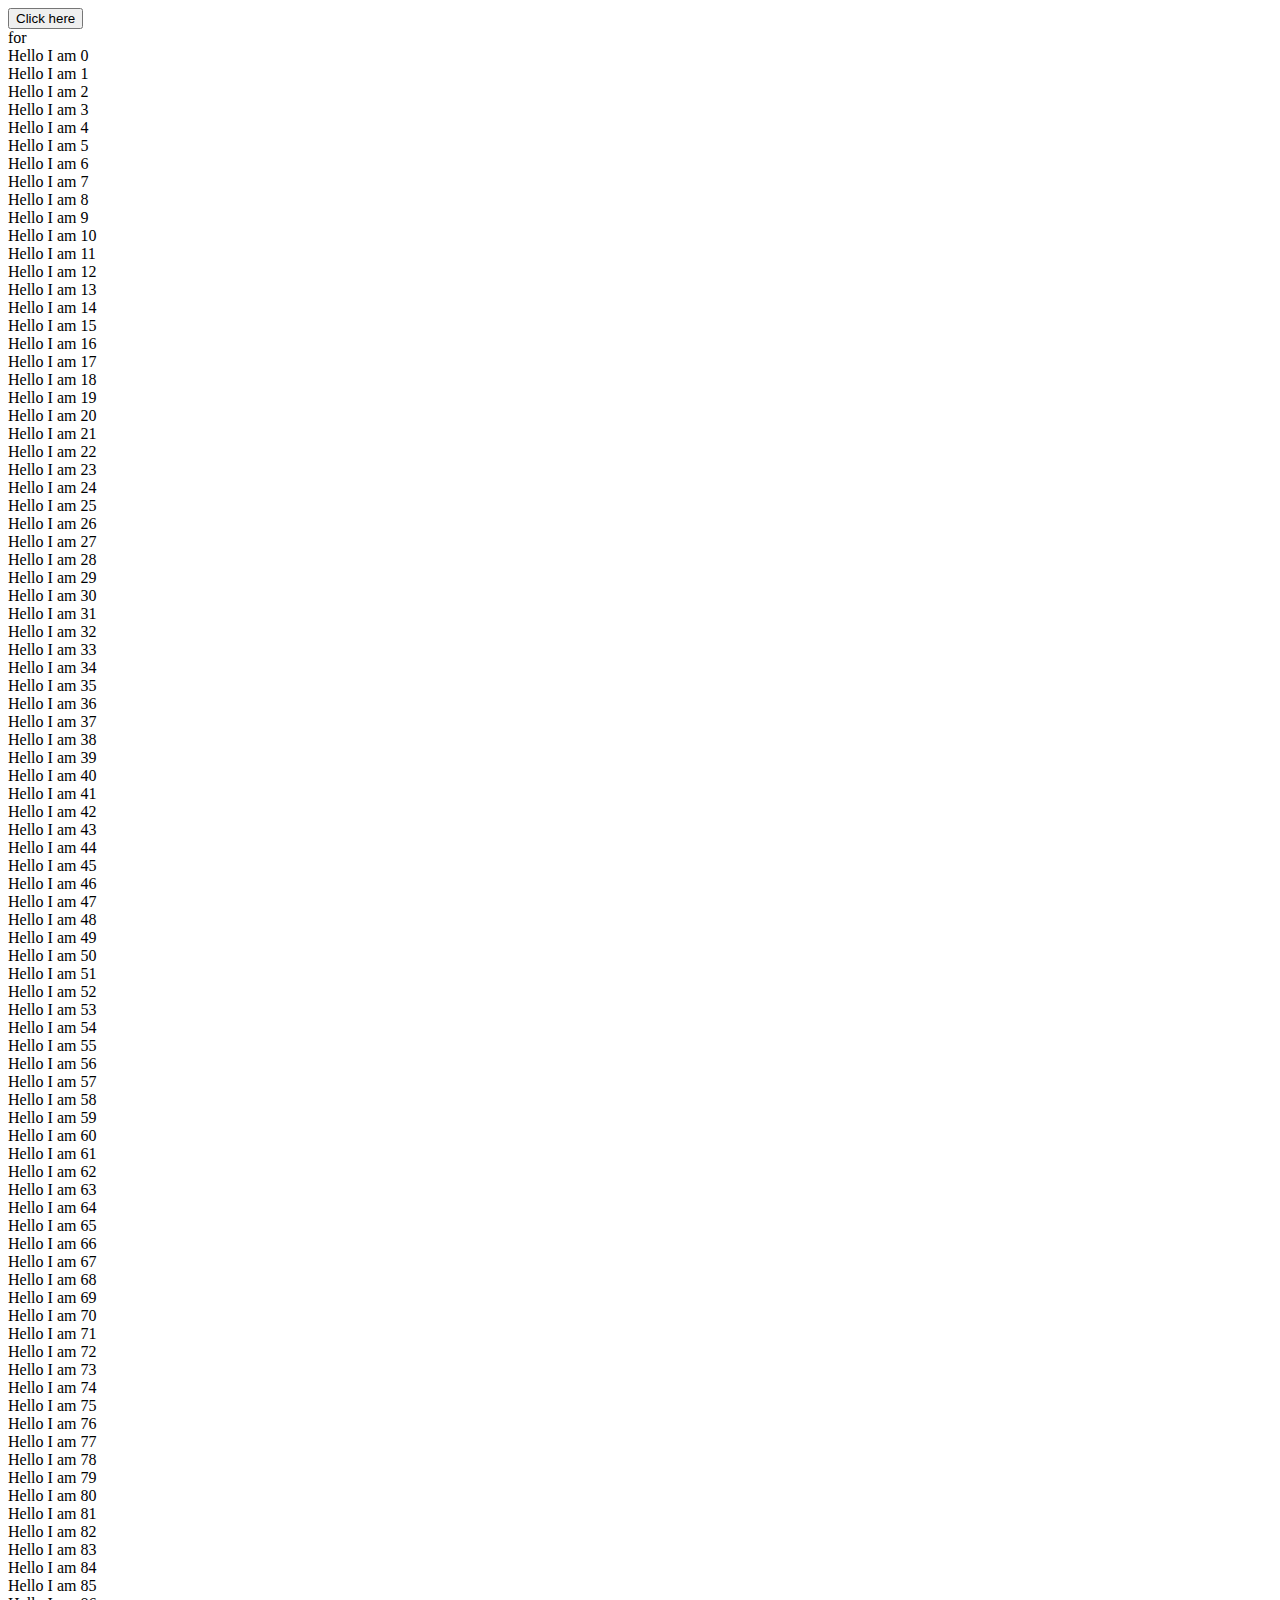
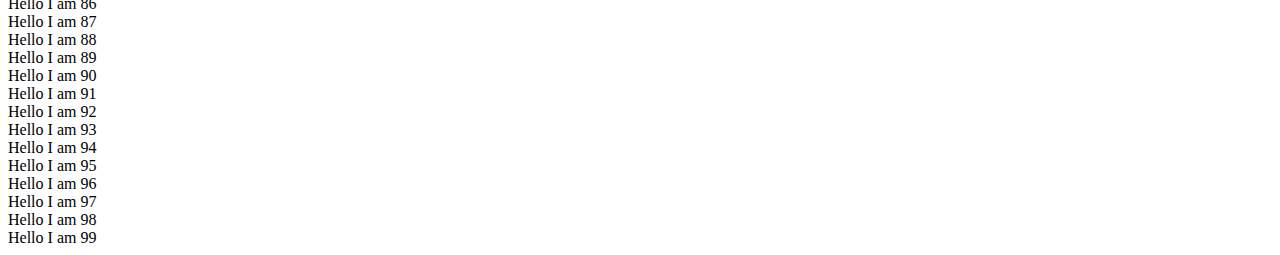
==== javascript.html @ d70854b5 "Pushing new files and changing some existing files" ====
<!DOCTYPE html>
<html lang="en">
<head>
    <meta charset="UTF-8">
    <meta http-equiv="X-UA-Compatible" content="IE=edge">
    <meta name="viewport" content="width=device-width, initial-scale=1.0">
    <title>Document</title>
</head>
<body>
    <div id="day">
        <button class="click" onclick="getDate()">Click here</button>
       
    </div>
    <div class="loop">
        for
    </div>
<script src="new.js"></script>
</body>
</html>
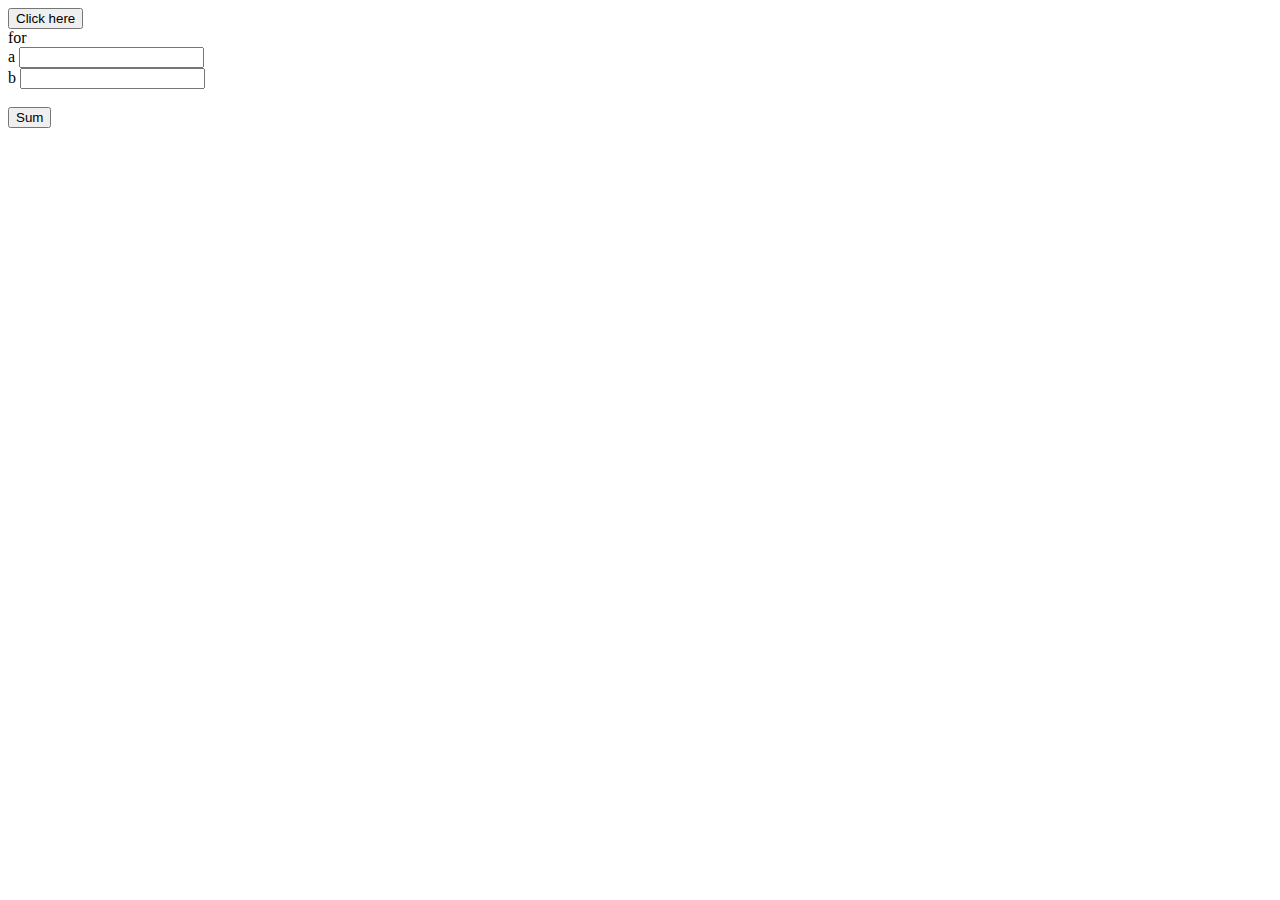
==== commit 8ad14d24: "updating the files" ====
--- a/javascript.html
+++ b/javascript.html
@@ -14,6 +14,14 @@
     <div class="loop">
         for
     </div>
+    <div id="input">
+        a <input type="text" name="a" id="a">
+        <br>
+        b <input type="text" name="b" id="b">
+        <br>
+        <br>
+        <button id="sum" onclick="calcSum()" >Sum</button>
+    </div>
 <script src="new.js"></script>
 </body>
 </html>